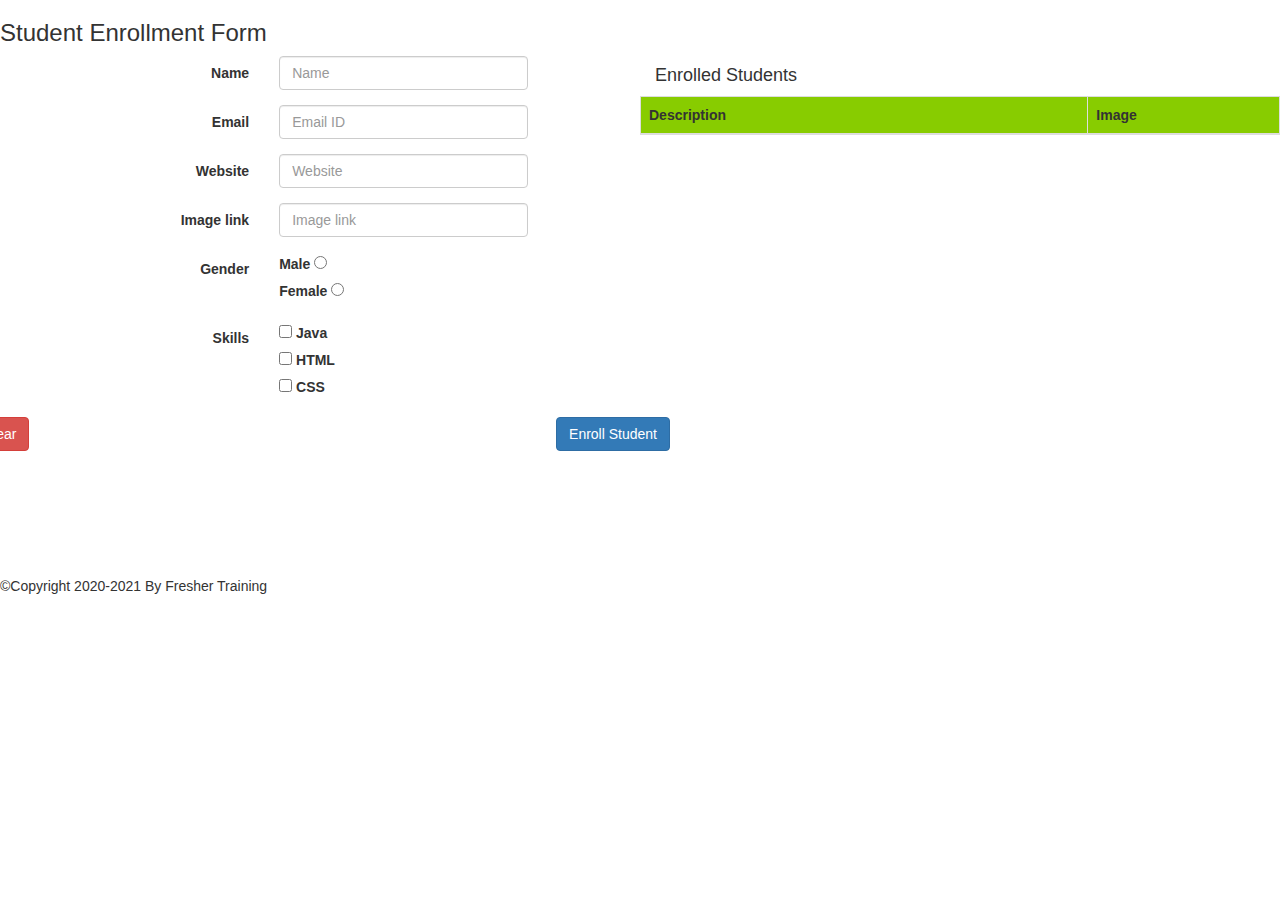
==== index.html @ f716226f "first commit" ====
<!doctype html>
<html lang="en">
  <head>
    <!-- Required meta tags -->
    <meta charset="utf-8">
    <!-- For Responsive Look -->
    <meta name="viewport" content="width=device-width, initial-scale=1">

    <!-- Bootstrap CSS -->
    <link href="https://cdn.jsdelivr.net/npm/bootstrap@5.0.1/dist/css/bootstrap.min.css" rel="stylesheet" integrity="sha384-+0n0xVW2eSR5OomGNYDnhzAbDsOXxcvSN1TPprVMTNDbiYZCxYbOOl7+AMvyTG2x" crossorigin="anonymous">
    <link rel="stylesheet" href="https://maxcdn.bootstrapcdn.com/bootstrap/3.4.1/css/bootstrap.min.css">

    <!--Bootstrap Bundle with Popper -->
    <script src="https://cdn.jsdelivr.net/npm/bootstrap@5.0.1/dist/js/bootstrap.bundle.min.js" integrity="sha384-gtEjrD/SeCtmISkJkNUaaKMoLD0//ElJ19smozuHV6z3Iehds+3Ulb9Bn9Plx0x4" crossorigin="anonymous"></script>

    <script src="https://ajax.googleapis.com/ajax/libs/jquery/3.5.1/jquery.min.js"></script>


    <script src="myScript.js"></script>


    <link rel = "stylesheet" href = "Style.CSS">


    <title>Student Enrollment Form</title>
  </head>
    <body>
      <header>
        <h3>Student Enrollment Form</h3>
      </header>

      <div class="container-fluid">
      <!--Form -->
        <div class="row">
          <div class="col-xs-6" id="div1">
            
            <form name = "EnrollmentForm" method = "post" onsubmit="isValidForm(); return false" class = "form-horizontal">
              <!--UserNameor UserName -->
              <div class="row">
                <div class="form-group">
                    <label class="col-sm-5 text-center control-label" UserName="UserName">Name</label>
                    <div class="col-sm-5">
                      <input type="text" class="form-control" name="Name" id="UserName" placeholder="Name" required>
                    </div>
                </div>
              </div>

              <!--For Email -->
              <div class="row">
                <div class="form-group">
                    <label class="col-sm-5 text-center control-label" for="Email">Email</label>
                    <div class="col-sm-5">
                      <input type="email" class="form-control" name="Email" id="Email" placeholder="Email ID" required>
                    </div>
                </div>
              </div>

              <!--Website link -->
              <div class="row">
                <div class="form-group">
                    <label class="col-sm-5 text-center control-label" for="Website">Website</label>
                    <div class="col-sm-5">
                      <input type="url" class="form-control" name="Website" id="Website" placeholder="Website" required>
                    </div>
                </div>
              </div>

              <!--Image link -->
              <div class="row">
                <div class="form-group">
                    <label class="col-sm-5 text-center control-label" for="ImageLink">Image link</label>
                    <div class="col-sm-5">
                      <input type="text" class="form-control" name="Image Link" id="ImageLink" placeholder="Image link" required>
                    </div>    
                </div>
              </div>

              <!--For Gender Option -->
              <div class="row">
                <div class="form-group">
                  <label class="col-sm-5 text-center control-label">Gender</label>
                  <div class="col-sm-5">
                    <div class="form-check">
                      <label class="form-check-label" for="Male">Male</label>
                      <input class="form-check-input" type="radio" name="Gender" id="Male" value="Male">
                    </div>

                    <div class="form-check">
                      <label class="form-check-label" for="Female">Female</label>
                      <input class="form-check-input" type="radio" name="Gender" id="Female" value="Female">
                    </div>
                  </div>
                </div>
              </div>

              <!--For Skills Option -->
              <div class="row">
                <div class="form-group">
                  <label class="col-sm-5 text-center control-label">Skills</label>
                  <div class="col-sm-5">
                    <div class="form-check-inline">
                      <input class="form-check-input" type="checkbox" name="Skills" id="Java" value="Java">
                      <label class="form-check-label" for="Java">Java</label>
                    </div>
                    <div class="form-check-inline">
                      <input class="form-check-input" type="checkbox" name="Skills" id="HTML" value="HTML">
                      <label class="form-check-label" for="HTML">HTML</label>
                    </div>
                    <div class="form-check-inline">
                      <input class="form-check-input" type="checkbox" name="Skills" id="CSS" value="CSS">
                      <label class="form-check-label" for="CSS">CSS</label>
                    </div>
                  </div>
                </div>
              </div>
            
              <!-- Buttons -->
              <div class="row">
                <div class="form-group">
                  <!-- Enroll Button -->
                  <div class = "row">
                    <div class = "col">
                      <button type="submit" class="btn btn-primary pull-right" id = "subBtn">Enroll Student</button>
                    </div>
                    <!-- Clear Button -->
                    <div class = "col">
                      <button type="reset" class="btn btn-danger">Clear</button>
                    </div>
                  </div>
                </div>
              </div>

            </form>
          </div>


          <div class="child2 col-xs-6" id="div2" style= "overflow:auto; width:50%; height: 520px;">
            <h4>Enrolled Students</h4>
            <div class = "table-responsive m-5 row" >
              <table class="table table-bordered border #88cc00" id = "UserTable">
              <thead>
                <tr>
                  <th scope="col" width="70%" style="background-color:#88cc00">Description</th>
                  <th scope="col" width="30%" style="background-color:#88cc00">Image</th>
                </tr>
              </thead>
            </table>
          </div>
        </div>
      </div>
    </div>


    <!-- Footer -->
    <footer>
      <!-- Copyright -->
        ©Copyright 2020-2021 By Fresher Training
    </footer>
  </body>
</html>
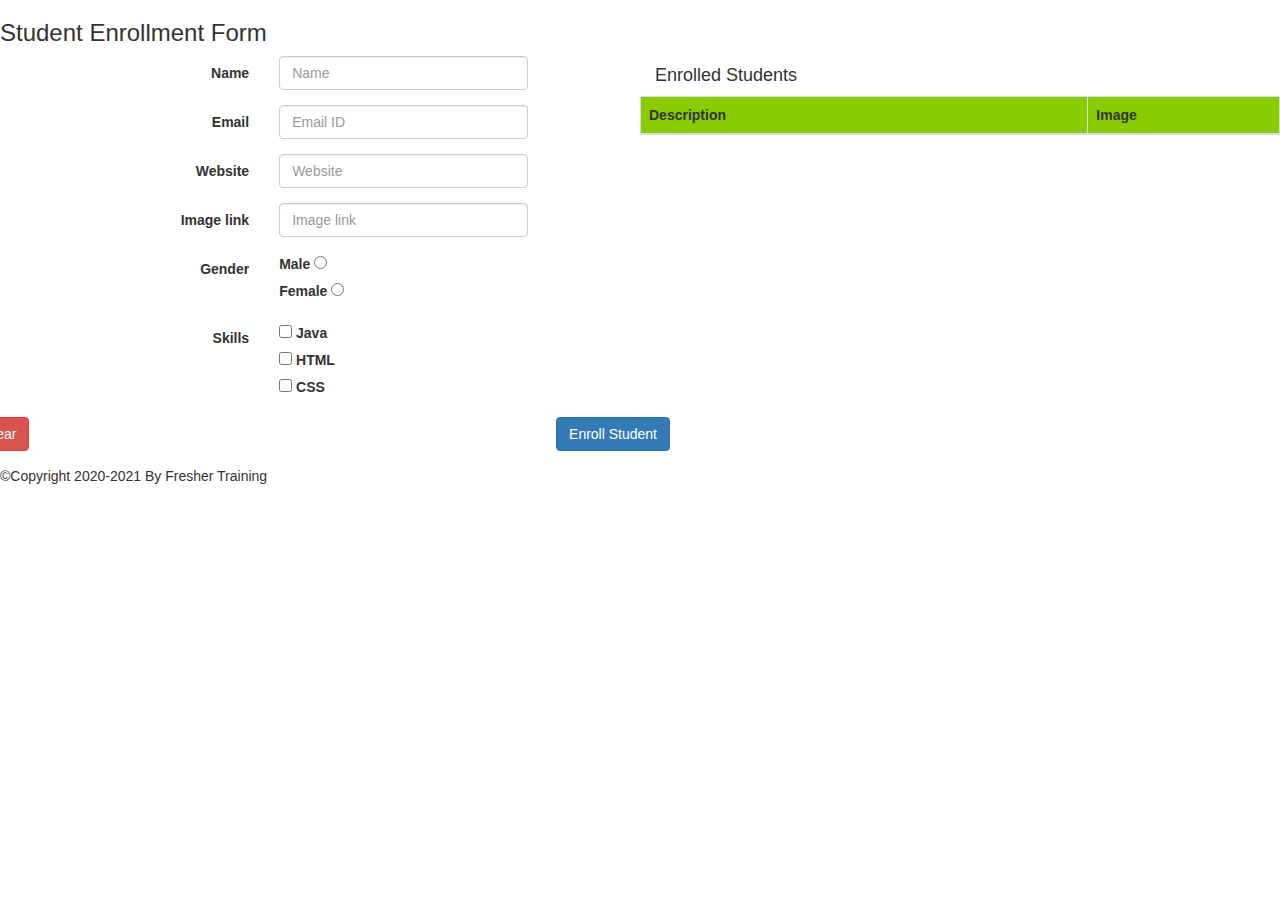
==== commit c9bb1b5a: "Responsive div" ====
--- a/index.html
+++ b/index.html
@@ -31,8 +31,8 @@
 
       <div class="container-fluid">
       <!--Form -->
-        <div class="row">
-          <div class="col-xs-6" id="div1">
+        <div class="row no-gutters">
+          <div class="col-md-6 no-gutters" id="div1">
             
             <form name = "EnrollmentForm" method = "post" onsubmit="isValidForm(); return false" class = "form-horizontal">
               <!--UserNameor UserName -->
@@ -134,9 +134,9 @@
           </div>
 
 
-          <div class="child2 col-xs-6" id="div2" style= "overflow:auto; width:50%; height: 520px;">
+          <div class="child2 col-md-6 no-gutters" id="div2" style= "overflow:auto;">
             <h4>Enrolled Students</h4>
-            <div class = "table-responsive m-5 row" >
+            <div class = "table-responsive m-1 row" >
               <table class="table table-bordered border #88cc00" id = "UserTable">
               <thead>
                 <tr>
@@ -150,7 +150,6 @@
       </div>
     </div>
 
-
     <!-- Footer -->
     <footer>
       <!-- Copyright -->
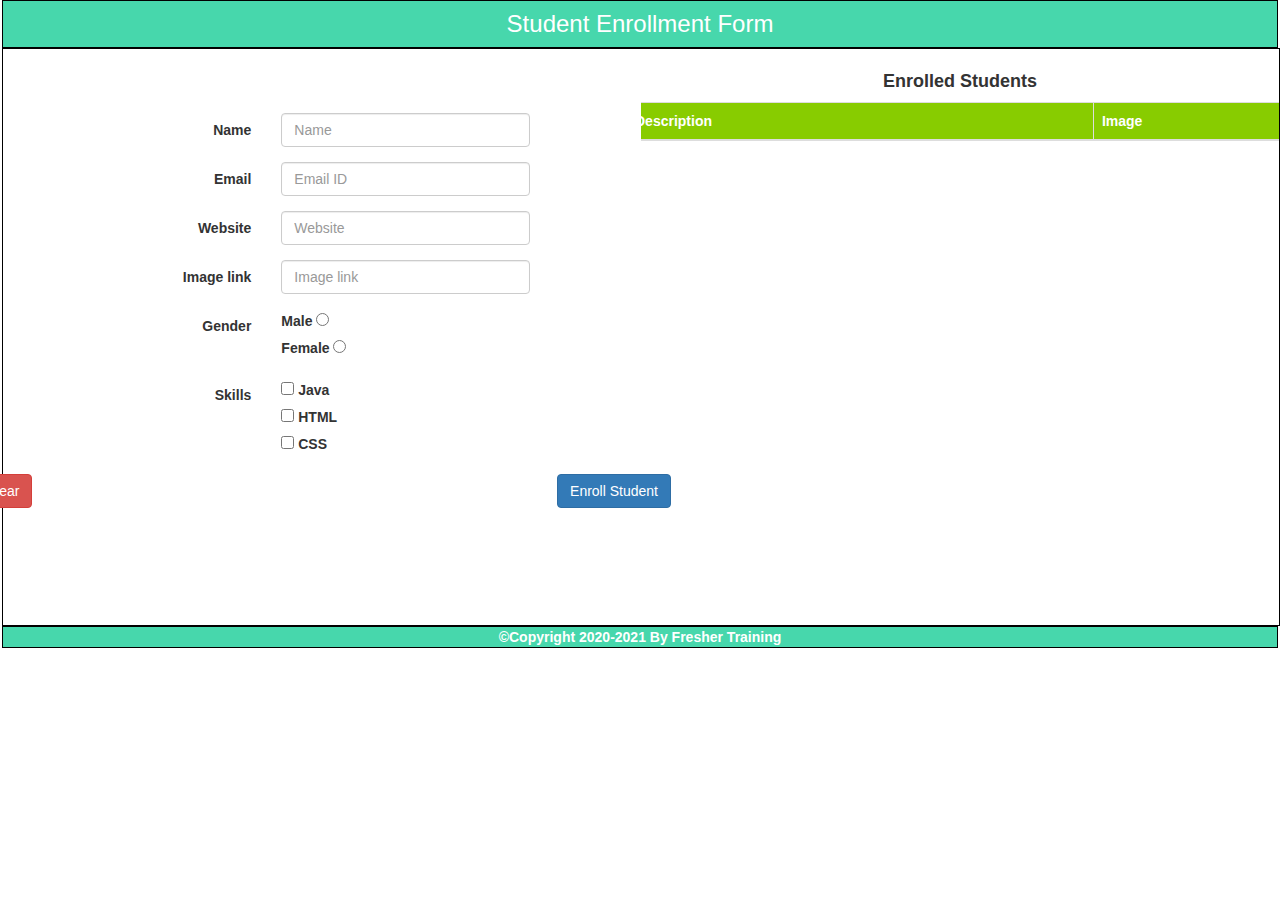
==== commit af7a6fde: "Update index.html" ====
--- a/index.html
+++ b/index.html
@@ -19,7 +19,7 @@
     <script src="myScript.js"></script>
 
 
-    <link rel = "stylesheet" href = "Style.CSS">
+    <link rel = "stylesheet" href = "/Style.css">
 
 
     <title>Student Enrollment Form</title>
@@ -156,4 +156,4 @@
         ©Copyright 2020-2021 By Fresher Training
     </footer>
   </body>
-</html>+</html>
--- a/Style.css
+++ b/Style.css
@@ -0,0 +1,111 @@
+header {
+	border: 1px solid black;
+	text-align: center;
+	color: white;
+	background: #47D7AC;
+	font: bolder;
+ 	margin-right: 2px;
+ 	margin-left: 2px;
+}
+
+h3 {
+    margin-top: 10px;
+}
+
+h4 {
+    padding-top: 2%;
+    font-weight: bold;
+    text-align: center;
+}
+
+thead {
+  font-weight: bold;
+  color: white;
+}
+
+td {
+  color: black;	
+  font-weight: normal;
+}
+
+table {
+    width: 100%;
+    margin: 0px;
+}
+
+@media screen and (min-width: 768px) {
+  .div1 .div2 {
+    height:100vh;
+    width: 100vw
+  }
+}
+
+
+ul {
+
+  display: block;
+  list-style-type: none;
+  margin-top: 1em;
+  margin-bottom: 1 em;
+  margin-left: 0;
+  margin-right: 0;
+  padding-left: 0px;
+}
+
+div {
+	/*border: 1px solid black;*/
+}
+
+#div1 {
+	padding-top: 5%;
+	padding-bottom: 8%;
+}
+
+#div2.col-md-6
+{
+  padding:0px !important;
+}
+
+footer {
+	border: 1px solid black;
+	text-align: center;
+	color: white;
+	background: #47D7AC;
+	font-weight: bold;
+	padding: 0px;
+ 	margin-right: 2px;
+ 	margin-left: 2px;
+ 	height: auto;
+ 	width: auto;
+}
+
+
+.container-fluid{
+	border: 1px solid black;
+	/*padding-left: 5%;*/
+  	/*padding-right: 60%;*/
+  	/*padding-top: 5%;*/
+  	/*padding-bottom: 8%;*/
+	margin-left: 2px;
+  	/*width: 60%;*/
+
+}
+
+.container{
+	border: 1px solid black;
+	/*padding-left: 5%;
+  	padding-right: 60%;
+  	padding-top: 5%;
+  	padding-bottom: 5%;
+  	padding-right: auto;
+  	padding-left: 5%;
+  	margin-left: 2px;
+  	width: 60%;*/
+
+}
+
+.responsive {
+  
+  max-width: 100%;
+  max-height: 100%;
+}
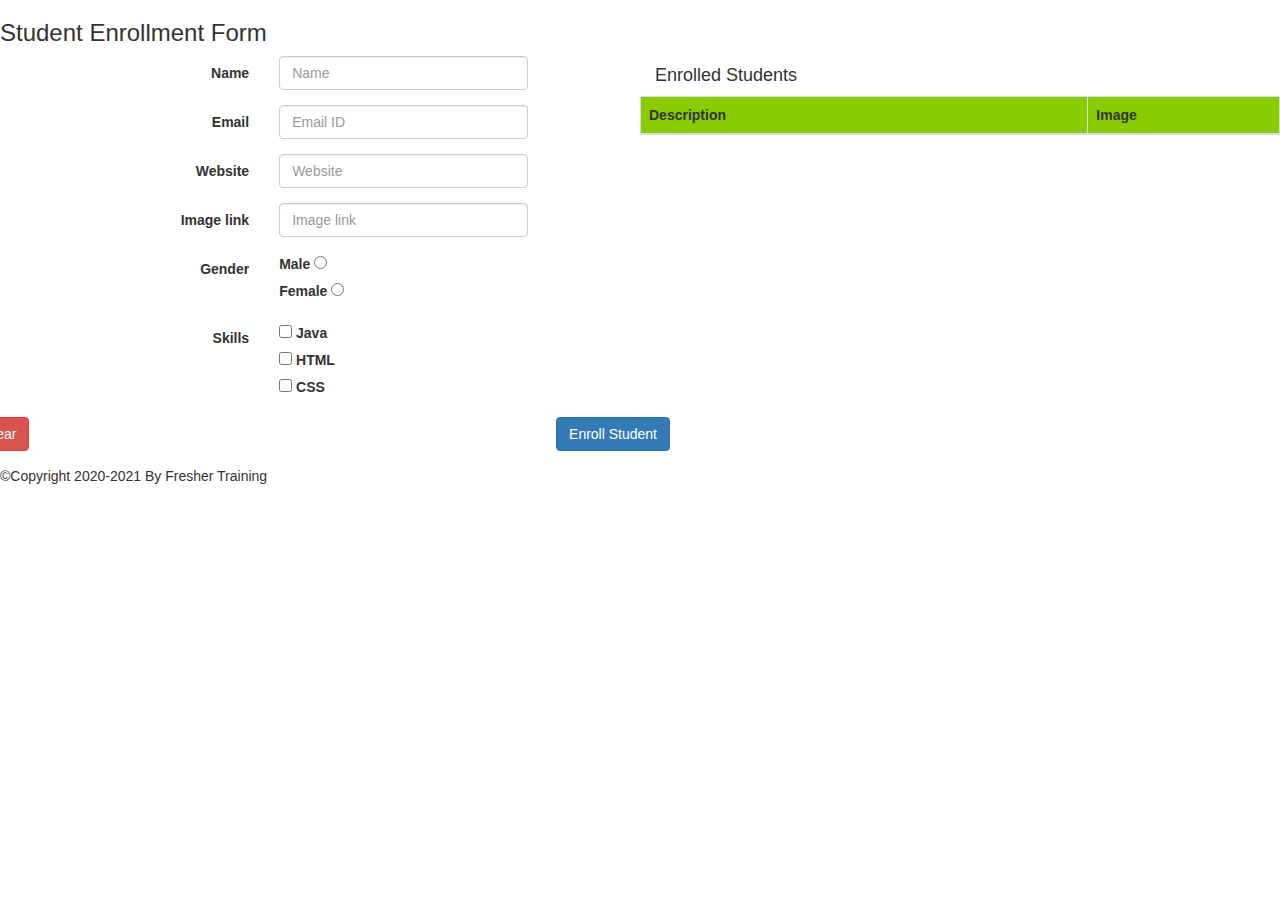
==== commit 6c04e784: "Update index.html" ====
--- a/index.html
+++ b/index.html
@@ -19,7 +19,7 @@
     <script src="myScript.js"></script>
 
 
-    <link rel = "stylesheet" href = "/Style.css">
+    <link rel = "stylesheet" href = "StudentEnrollmentForm.github.io/Style.css">
 
 
     <title>Student Enrollment Form</title>
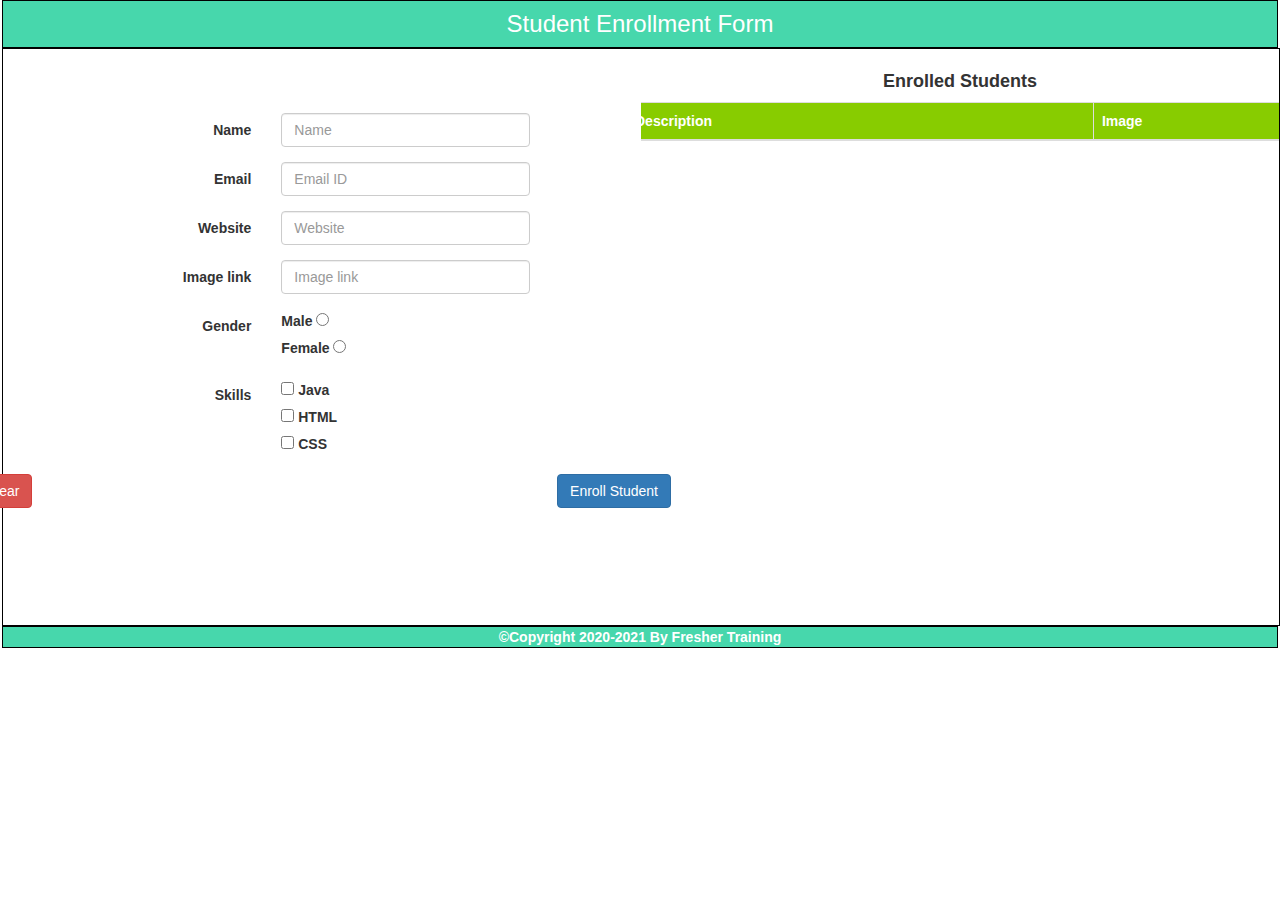
==== commit 64caaa21: "Update index.html" ====
--- a/index.html
+++ b/index.html
@@ -19,7 +19,7 @@
     <script src="myScript.js"></script>
 
 
-    <link rel = "stylesheet" href = "StudentEnrollmentForm.github.io/Style.css">
+    <link rel = "stylesheet" href = "Style.css">
 
 
     <title>Student Enrollment Form</title>
--- a/Style.css
+++ b/Style.css
@@ -0,0 +1,111 @@
+header {
+	border: 1px solid black;
+	text-align: center;
+	color: white;
+	background: #47D7AC;
+	font: bolder;
+ 	margin-right: 2px;
+ 	margin-left: 2px;
+}
+
+h3 {
+    margin-top: 10px;
+}
+
+h4 {
+    padding-top: 2%;
+    font-weight: bold;
+    text-align: center;
+}
+
+thead {
+  font-weight: bold;
+  color: white;
+}
+
+td {
+  color: black;	
+  font-weight: normal;
+}
+
+table {
+    width: 100%;
+    margin: 0px;
+}
+
+@media screen and (min-width: 768px) {
+  .div1 .div2 {
+    height:100vh;
+    width: 100vw
+  }
+}
+
+
+ul {
+
+  display: block;
+  list-style-type: none;
+  margin-top: 1em;
+  margin-bottom: 1 em;
+  margin-left: 0;
+  margin-right: 0;
+  padding-left: 0px;
+}
+
+div {
+	/*border: 1px solid black;*/
+}
+
+#div1 {
+	padding-top: 5%;
+	padding-bottom: 8%;
+}
+
+#div2.col-md-6
+{
+  padding:0px !important;
+}
+
+footer {
+	border: 1px solid black;
+	text-align: center;
+	color: white;
+	background: #47D7AC;
+	font-weight: bold;
+	padding: 0px;
+ 	margin-right: 2px;
+ 	margin-left: 2px;
+ 	height: auto;
+ 	width: auto;
+}
+
+
+.container-fluid{
+	border: 1px solid black;
+	/*padding-left: 5%;*/
+  	/*padding-right: 60%;*/
+  	/*padding-top: 5%;*/
+  	/*padding-bottom: 8%;*/
+	margin-left: 2px;
+  	/*width: 60%;*/
+
+}
+
+.container{
+	border: 1px solid black;
+	/*padding-left: 5%;
+  	padding-right: 60%;
+  	padding-top: 5%;
+  	padding-bottom: 5%;
+  	padding-right: auto;
+  	padding-left: 5%;
+  	margin-left: 2px;
+  	width: 60%;*/
+
+}
+
+.responsive {
+  
+  max-width: 100%;
+  max-height: 100%;
+}
